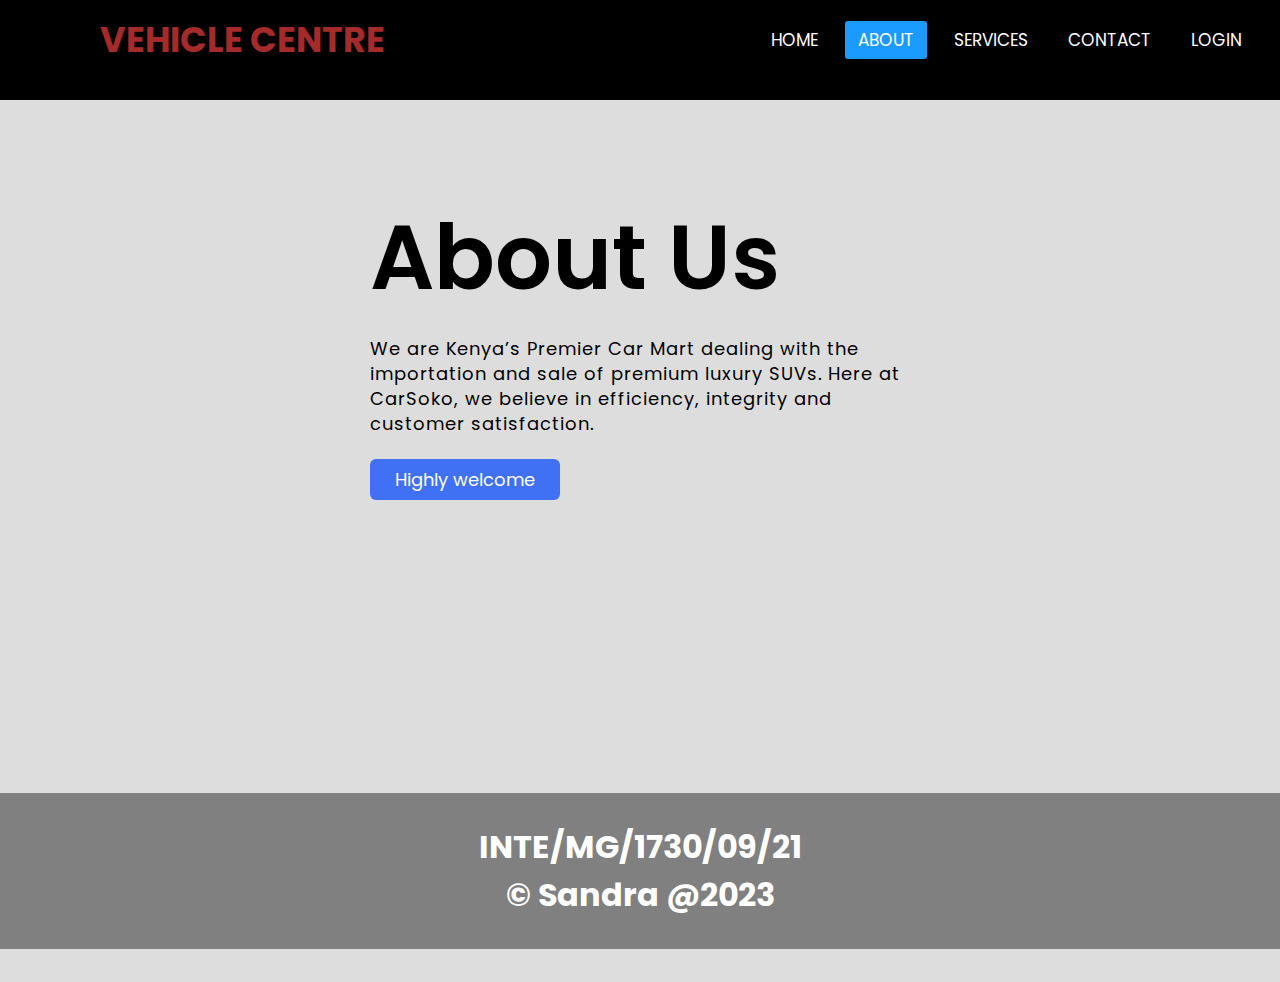
==== about.html @ 94bcd2d0 "second" ====
<!DOCTYPE html>
<html lang="en">
<head>
  <meta charset="UTF-8">
  <meta http-equiv="X-UA-Compatible" content="IE=edge">
  <meta name="viewport" content="width=device-width, initial-scale=1.0">
  <title>Responsive Navbar</title>

  <link rel="preconnect" href="https://fonts.gstatic.com">
  <link href="https://fonts.googleapis.com/css2?family=Montserrat:wght@400;700&display=swap" rel="stylesheet">
  <link rel="stylesheet" href="https://cdnjs.cloudflare.com/ajax/libs/font-awesome/5.15.3/css/all.min.css" integrity="sha512-iBBXm8fW90+nuLcSKlbmrPcLa0OT92xO1BIsZ+ywDWZCvqsWgccV3gFoRBv0z+8dLJgyAHIhR35VZc2oM/gI1w==" crossorigin="anonymous" />

  <link rel="stylesheet" href="styles.css">
  <link rel="stylesheet" href="about.css">
</head>
<body>
  <nav>
    <input type="checkbox" id="check">

    <label for="check" class="checkbtn">
      <i class="fas fa-bars"></i>
    </label>
    <label class="logo">VEHICLE CENTRE</label>
    <ul>
    <li><a href="index.html">Home</a></li>
      <li><a class="active"  href="about.html">About</a></li>
      <li><a href="services.html">Services</a></li>
      <li><a href="HELP AND SUPPORT.html">Contact</a></li>
      <li><a href="login.html">Login</a></li>
    </ul>
  </div>
  </nav>
  <section class="about-us">
    <div class="about">
      <!--<img src="girl.png" class="pic">-->
      <div class="text">
        <h2>About Us</h2>
          <p>We are Kenya’s Premier Car Mart dealing with the importation and sale of premium luxury SUVs. Here at CarSoko, we believe in efficiency, integrity and customer satisfaction.</p>
        <div class="data">
        <a href="#" class="hire">Highly welcome</a>
        </div>
      </div>
    </div>
  
</body>
<div class="foter">
  <h1>INTE/MG/1730/09/21</h1>
  <h1> &copy; Sandra @2023 </h1>
</div>
</html>
---- styles.css ----
* {
  margin: 0;
  padding: 0;
  box-sizing: border-box;
  list-style: none;
  text-decoration: none;
}

body {
  overflow: auto;
  font-family: 'Montserrat', sans-serif;
  background-color: #009900;
  background-image: url("vehicle.png");
  background-repeat: no-repeat;
  background-size: cover;
  width: 100%;
  display: flex;
  flex-direction: column;
}

nav {
  background-color:black;
  width: 100%;
  height: 100px;
}

label.logo {
  padding: 0 100px;
  font-size: 35px;
  font-weight: bold;
  line-height: 80px;
  color: brown;
}

nav ul {
  margin-right: 20px;
  float: right;
  position: relative;
}

nav ul li {
  margin: 0 5px;
  display: inline-block;
  line-height: 80px;
}

nav ul li a {
  padding: 7px 13px;
  border-radius: 3px;
  font-size: 17px;
  text-transform: uppercase;
  color: #fff;
}

a.active, a:hover {
  background-color: #1b9bff;
  transition: 300ms;
}

.checkbtn {
  display: none;
  margin-right: 40px;
  float: right;
  cursor: pointer;
  font-size: 30px;
  line-height: 80px;
  color: #fff;
}

#check {
  display: none;
}

@media (max-width: 952px) {
  label.logo {
    padding-left: 50px;
    font-size: 30px;
  }

  nav ul li a {
    font-size: 16px;
  }
}

@media (max-width: 858px) {
  .checkbtn {
    display: block;
  }

  ul {
    width: 100%;
    height: 100vh;
    position: fixed;
    top: 80px;
    left: -100%;
    text-align: center;
    background-color: #2c3e50;
    transition: 300ms;
  }

  nav ul li {
    display: block;
    margin: 50px 0;
    line-height: 30px;
  }

  nav ul li a {
    font-size: 20px;
  }

  a.active, a:hover {
    color: #0082e6;
    background: none;
  }

  #check:checked ~ ul {
    left: 0;
  }
}
.foter{
  margin-top:500px;
  padding: 30px;
  width: 100%;
  background-color: gray;
  text-align: center;
  color: white;
  align-content: center;
}
---- about.css ----
@import url('https://fonts.googleapis.com/css2?family=Poppins:wght@200;300;400;500&display=swap');
*{
  margin: 0;
  padding: 0;
  box-sizing: border-box;
  font-family: 'Poppins', sans-serif;
}
.about-us{
  overflow: auto;
  height:98vh;
  width: 100%;
  padding: 90px 0;
  background: #ddd;
}
.pic{
  height: auto;
  width:  302px;
}
.about{
  width: 1130px;
  max-width: 85%;
  margin: 0 auto;
  display: flex;
  align-items: center;
  justify-content: space-around;
}
.text{
  width: 540px;
}
.text h2{
  font-size: 90px;
  font-weight: 600;
  margin-bottom: 10px;

}
.text h5{
  font-size: 22px;
  font-weight: 500;
  margin-bottom: 20px;
}
span{
  color: #4070f4;
}
.text p{
  font-size: 18px;
  line-height: 25px;
  letter-spacing: 1px;
}
.data{
  margin-top: 30px;
}
.hire{
  font-size: 18px;
  background: #4070f4;
  color: #fff;
  text-decoration: none;
  border: none;
  padding: 8px 25px;
  border-radius: 6px;
  transition: 0.5s;
}
.hire:hover{
  background: #000;
  border: 1px solid #4070f4;
}
.foter{
  margin-top:300px;
  padding: 30px;
  width: 100%;
  background-color: gray;
  text-align: center;
  color: white;
  align-content: center;
}
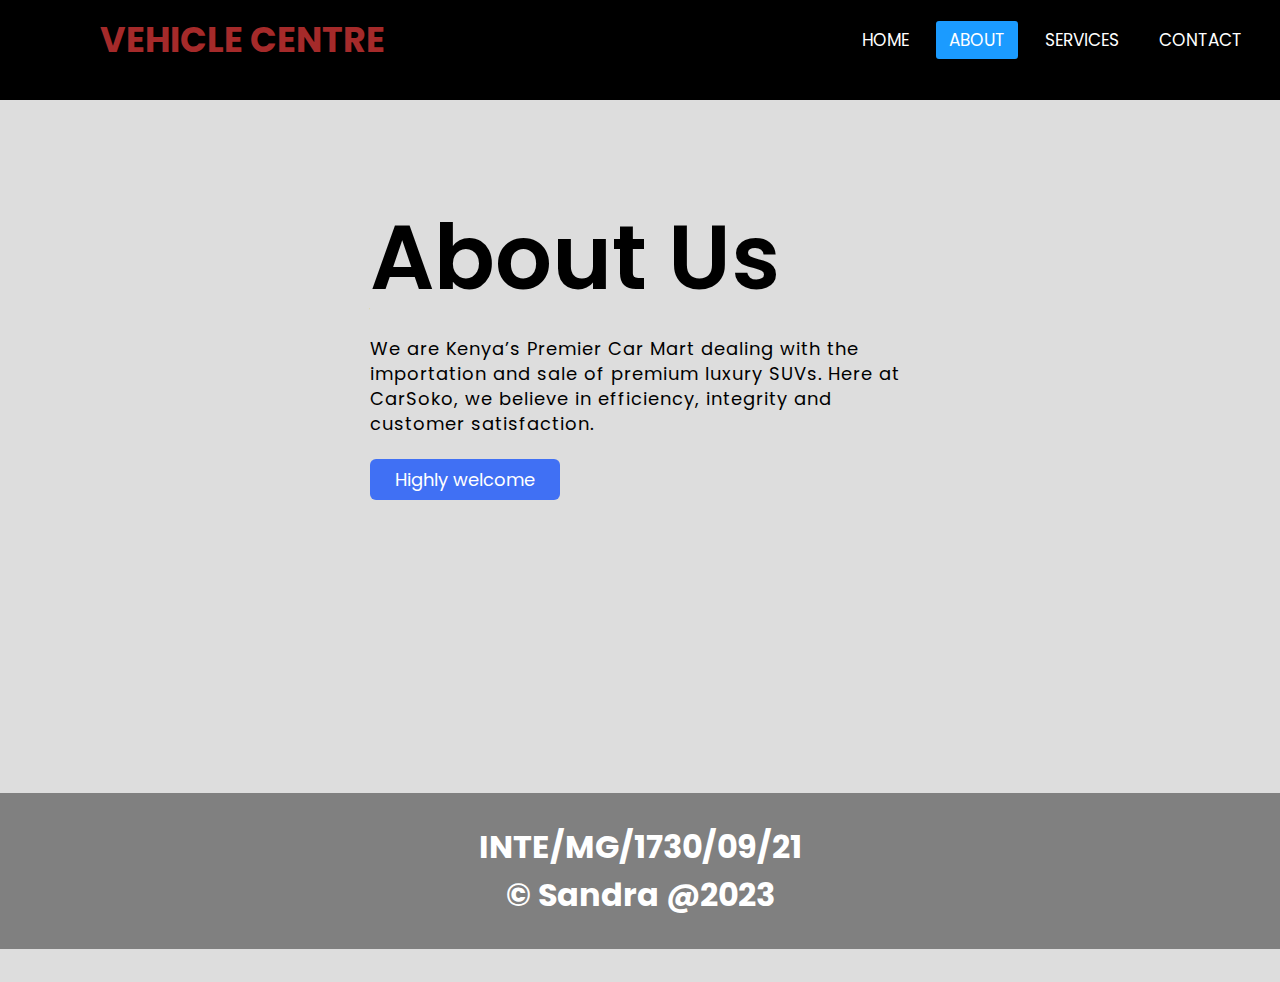
==== commit 67c8de4a: "sandra" ====
--- a/about.html
+++ b/about.html
@@ -26,7 +26,7 @@
       <li><a class="active"  href="about.html">About</a></li>
       <li><a href="services.html">Services</a></li>
       <li><a href="HELP AND SUPPORT.html">Contact</a></li>
-      <li><a href="login.html">Login</a></li>
+   
     </ul>
   </div>
   </nav>
--- a/styles.css
+++ b/styles.css
@@ -126,3 +126,14 @@
   color: white;
   align-content: center;
 }
+.bu   a.active, a:hover {
+  background: none;
+}
+button{
+  border: none;
+  background-color: black;
+}
+.bu button:hover{
+  border: none;
+  background-color: gray;
+}
